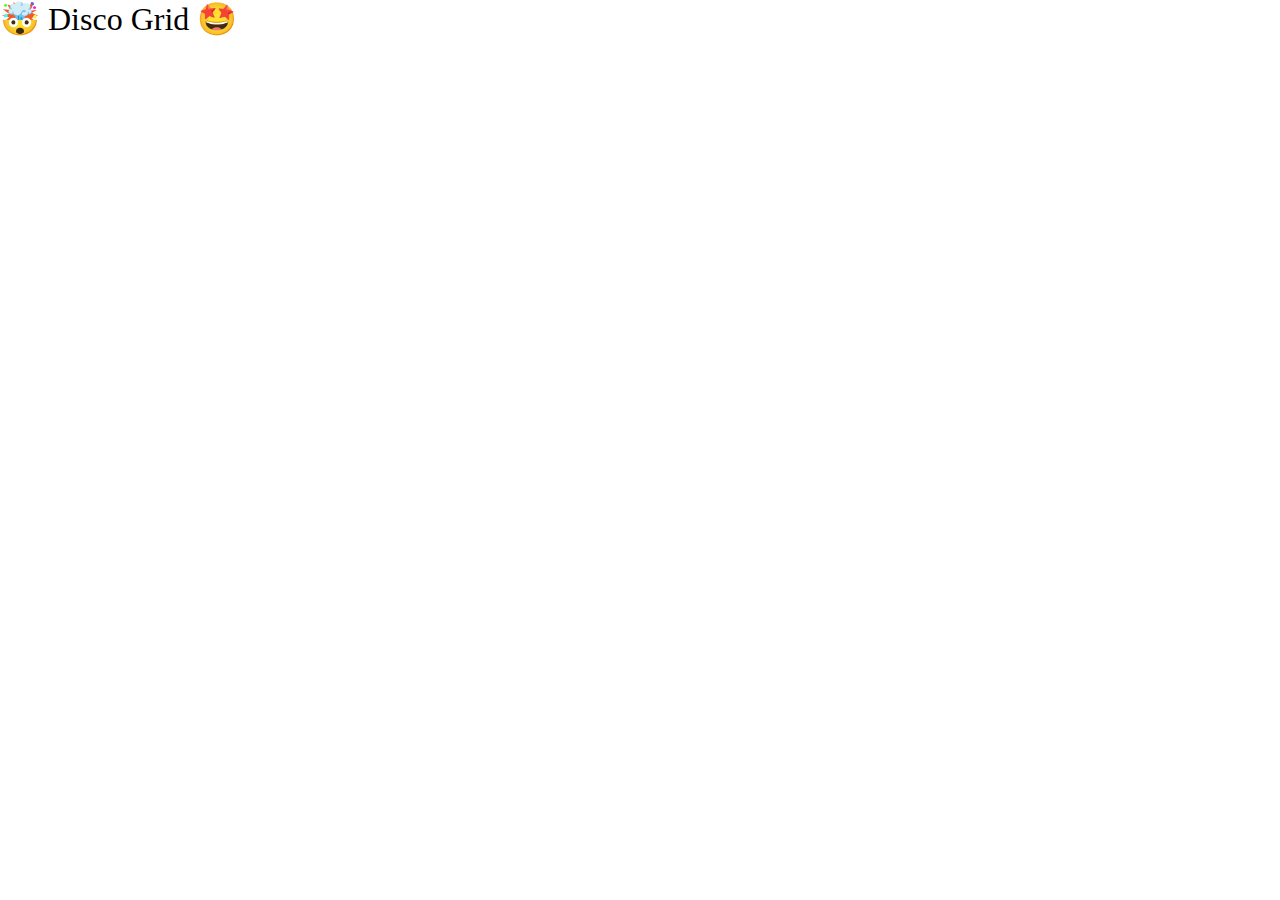
==== block-BJaael/code/index.html @ 23f8395c "Merge branch 'block-BJaael' of github.com:PujaGKundu/TA-JS-DOM-and-Events-TJaaaf into block-BJaael" ====
<!DOCTYPE html>
<html lang="en">
  <head>
    <meta charset="UTF-8" />
    <meta name="viewport" content="width=device-width, initial-scale=1.0" />
    <title>🤯 Disco Grid 🤩</title>
    <link
      href="https://fonts.googleapis.com/css2?family=Montserrat:wght@200;400&display=swap"
      rel="stylesheet"
    />
    <link rel="stylesheet" href="style.css" />
  </head>
  <body>
    <h1 class="heading">🤯 Disco Grid 🤩</h1>

    <script src="./script.js"></script>
  </body>
</html>
---- block-BJaael/code/style.css ----
html {
  box-sizing: border-box;
  font-size: 16px;
}

*,
*:before,
*:after {
  box-sizing: inherit;
}

body,
h1,
h2,
h3,
h4,
h5,
h6,
p,
ol,
ul {
  margin: 0;
  padding: 0;
  font-weight: normal;
}

ol,
ul {
  list-style: none;
}

img {
  max-width: 100%;
  height: auto;
}
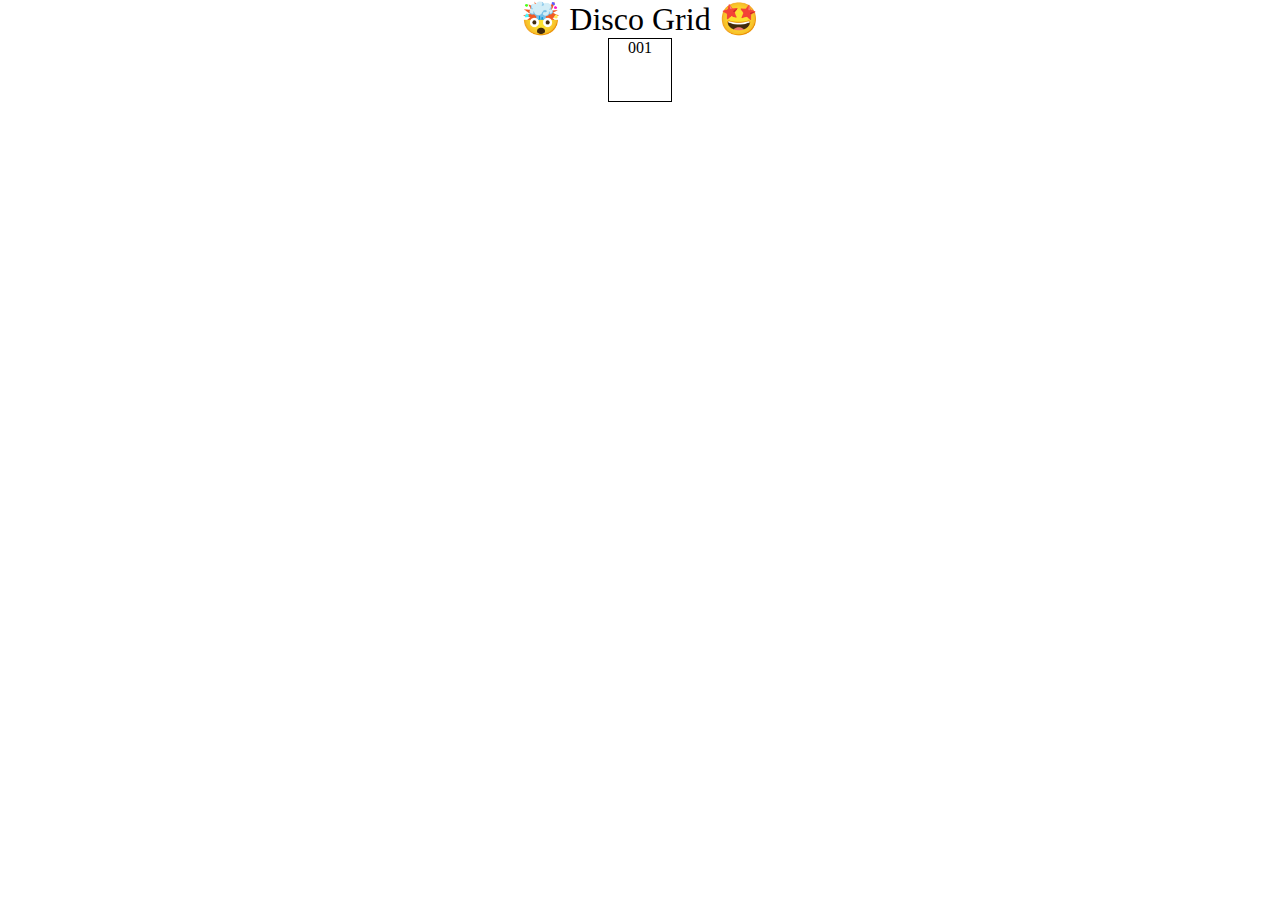
==== commit a0f3bfc7: "Disco Grid" ====
--- a/block-BJaael/code/index.html
+++ b/block-BJaael/code/index.html
@@ -12,7 +12,9 @@
   </head>
   <body>
     <h1 class="heading">🤯 Disco Grid 🤩</h1>
-
+    <ul>
+      
+    </ul>
     <script src="./script.js"></script>
   </body>
 </html>
--- a/block-BJaael/code/style.css
+++ b/block-BJaael/code/style.css
@@ -22,14 +22,25 @@
   margin: 0;
   padding: 0;
   font-weight: normal;
+  text-align: center;
 }
 
 ol,
 ul {
   list-style: none;
+  display: flex;
+  flex-wrap: wrap;
+  justify-content: center;
 }
 
 img {
   max-width: 100%;
   height: auto;
 }
+
+.box {
+  width: 4rem;
+  height: 4rem;
+  border: 1px solid black;
+}
+
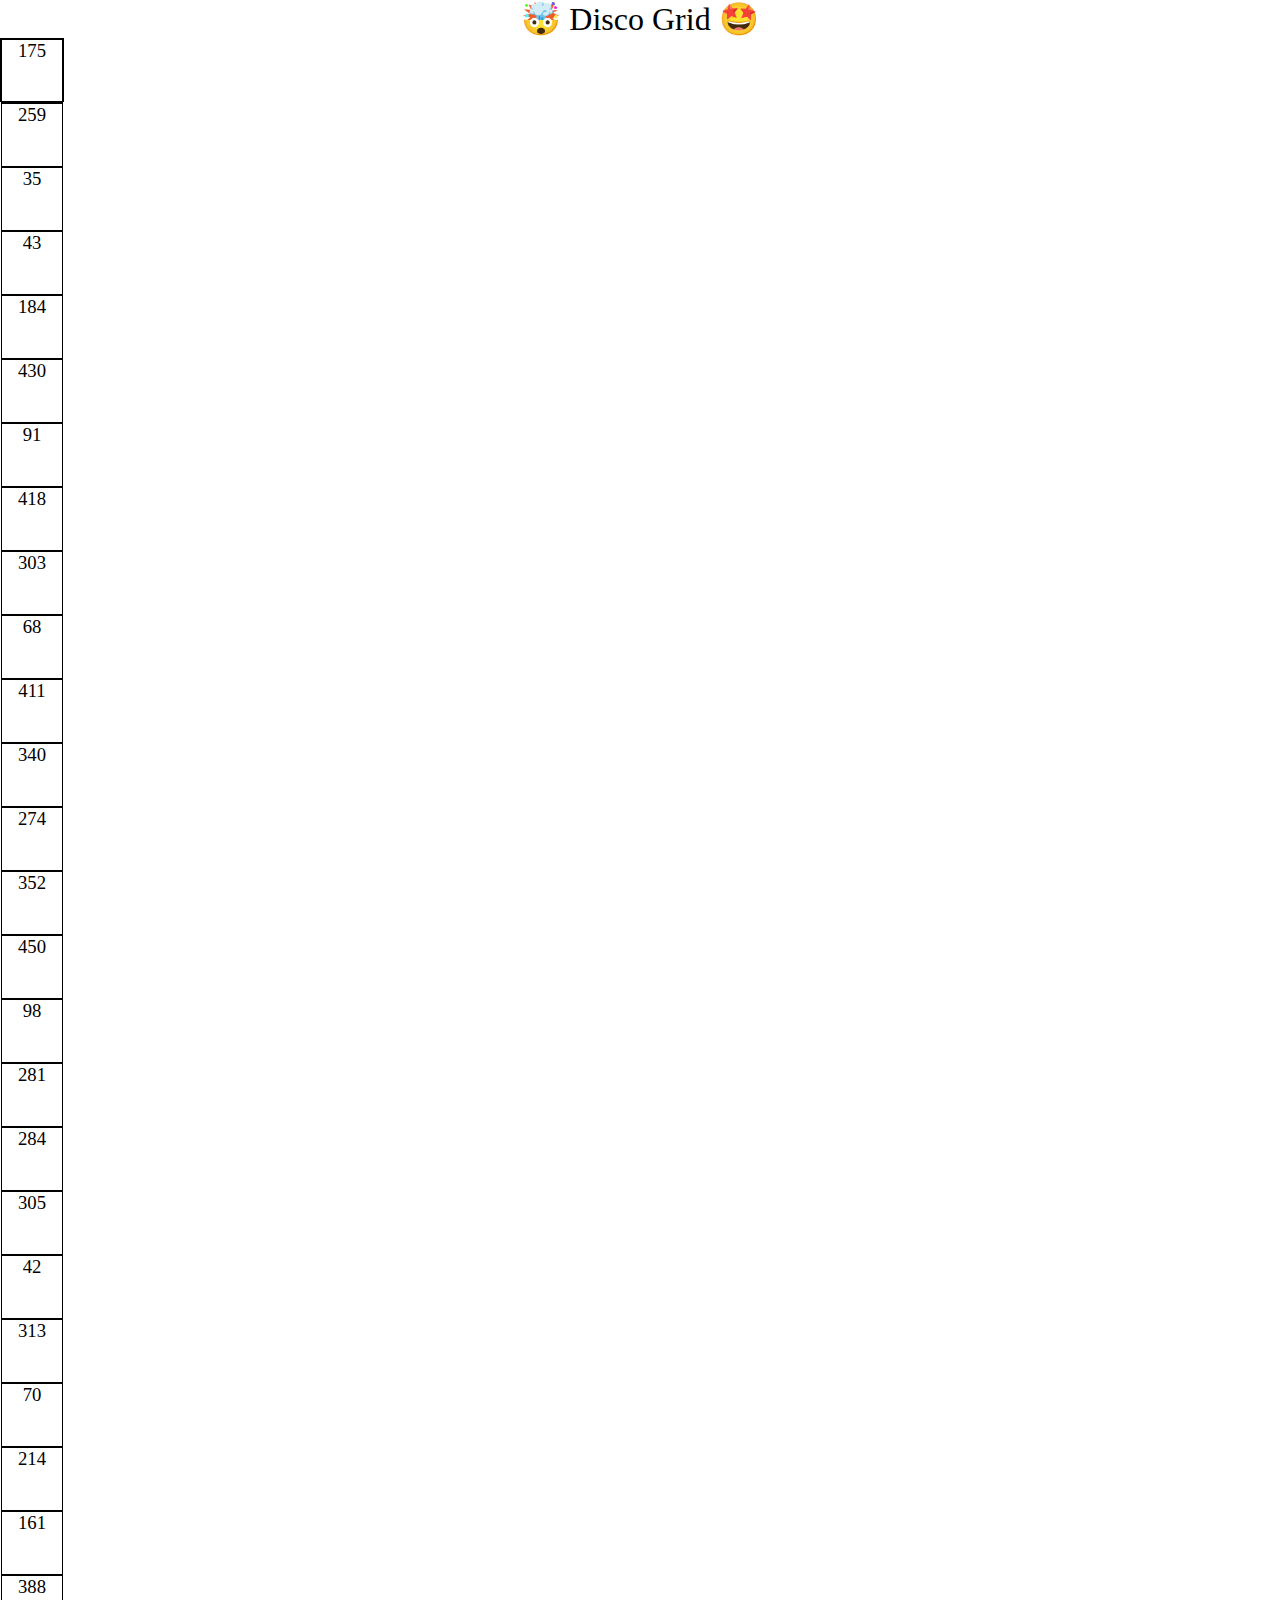
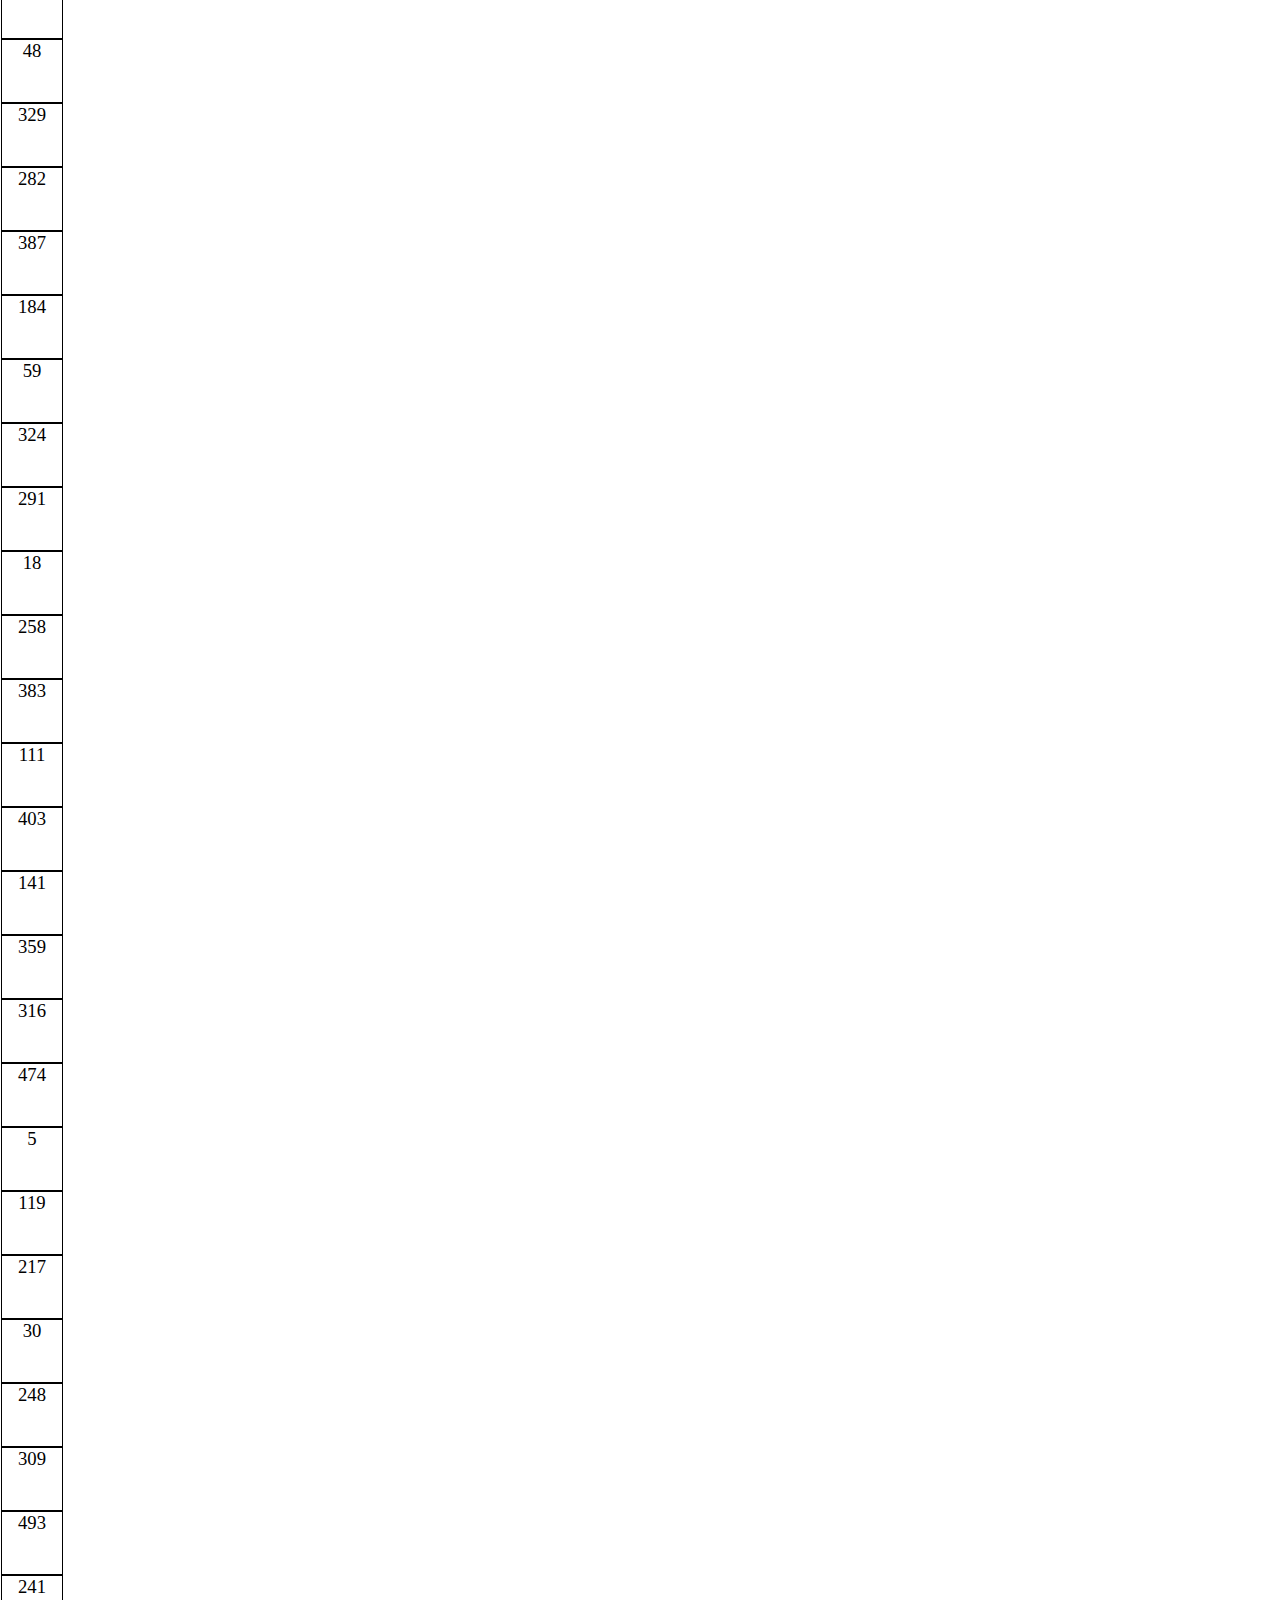
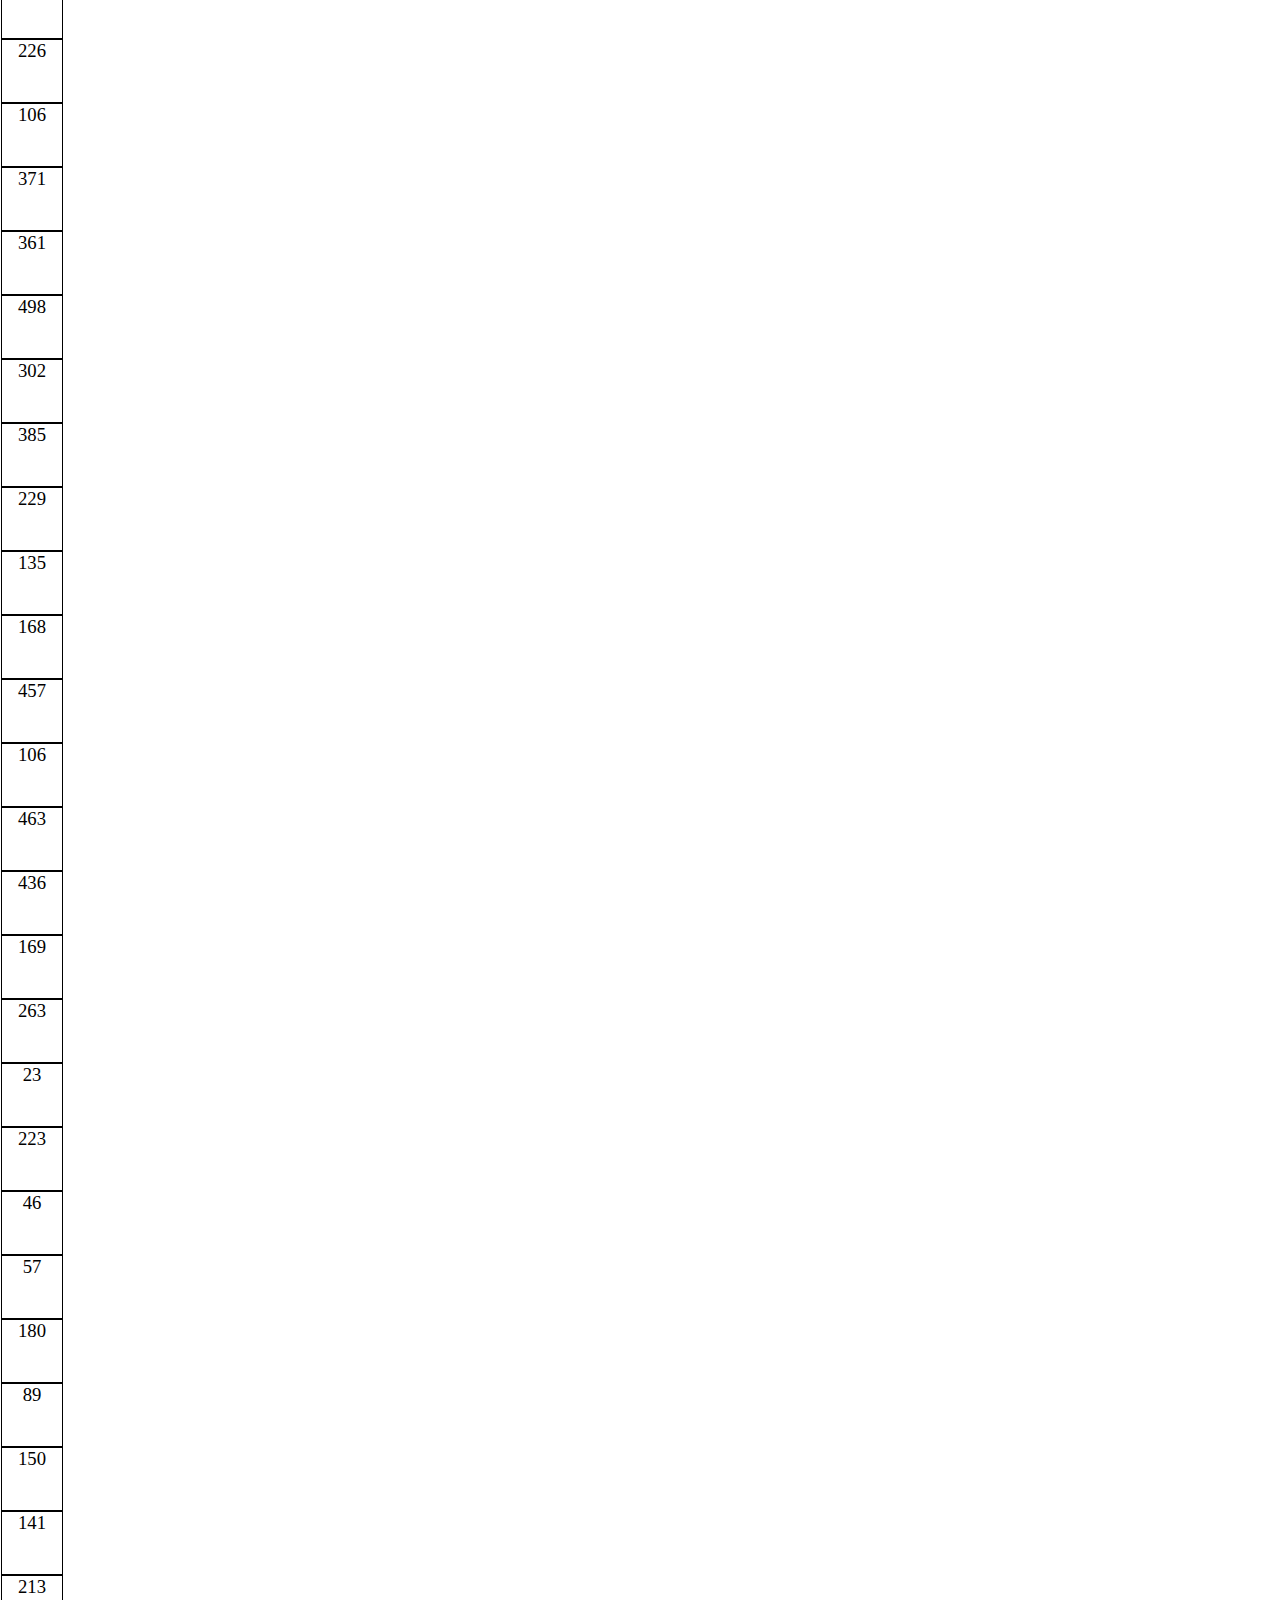
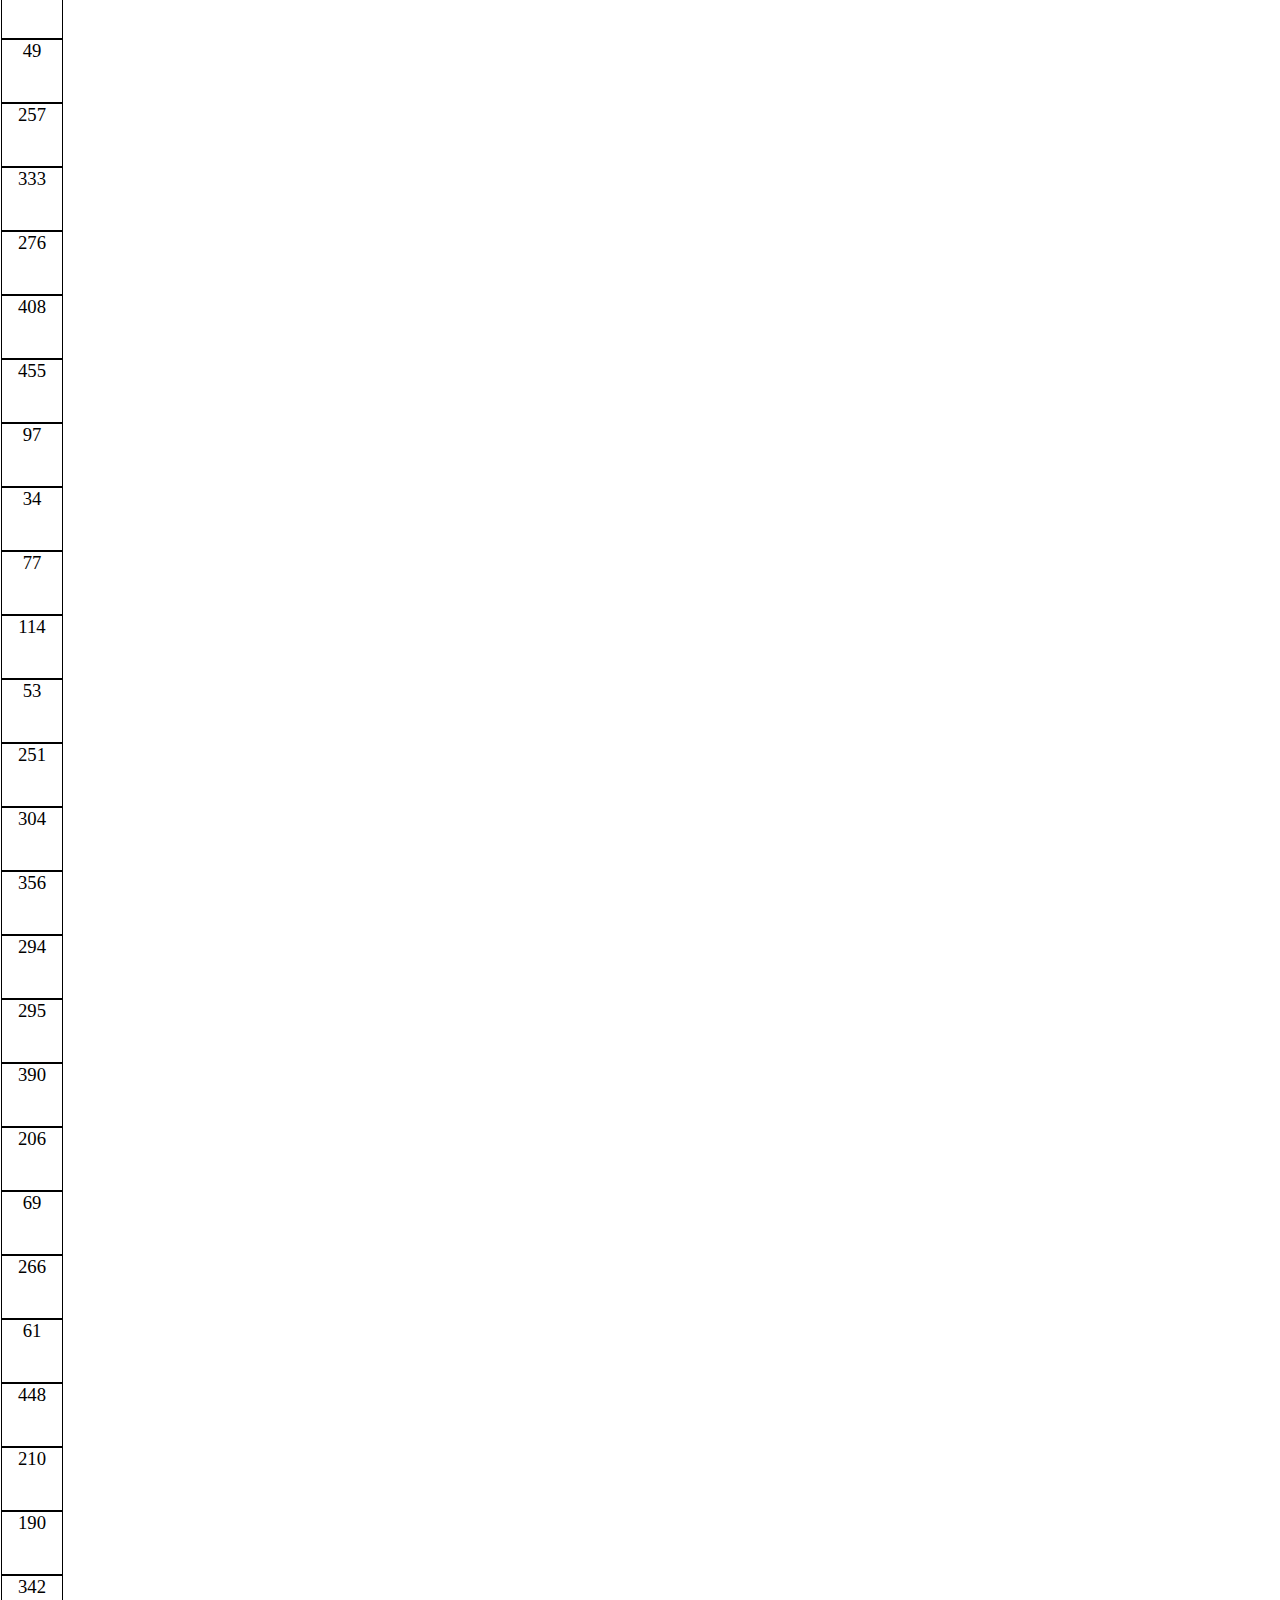
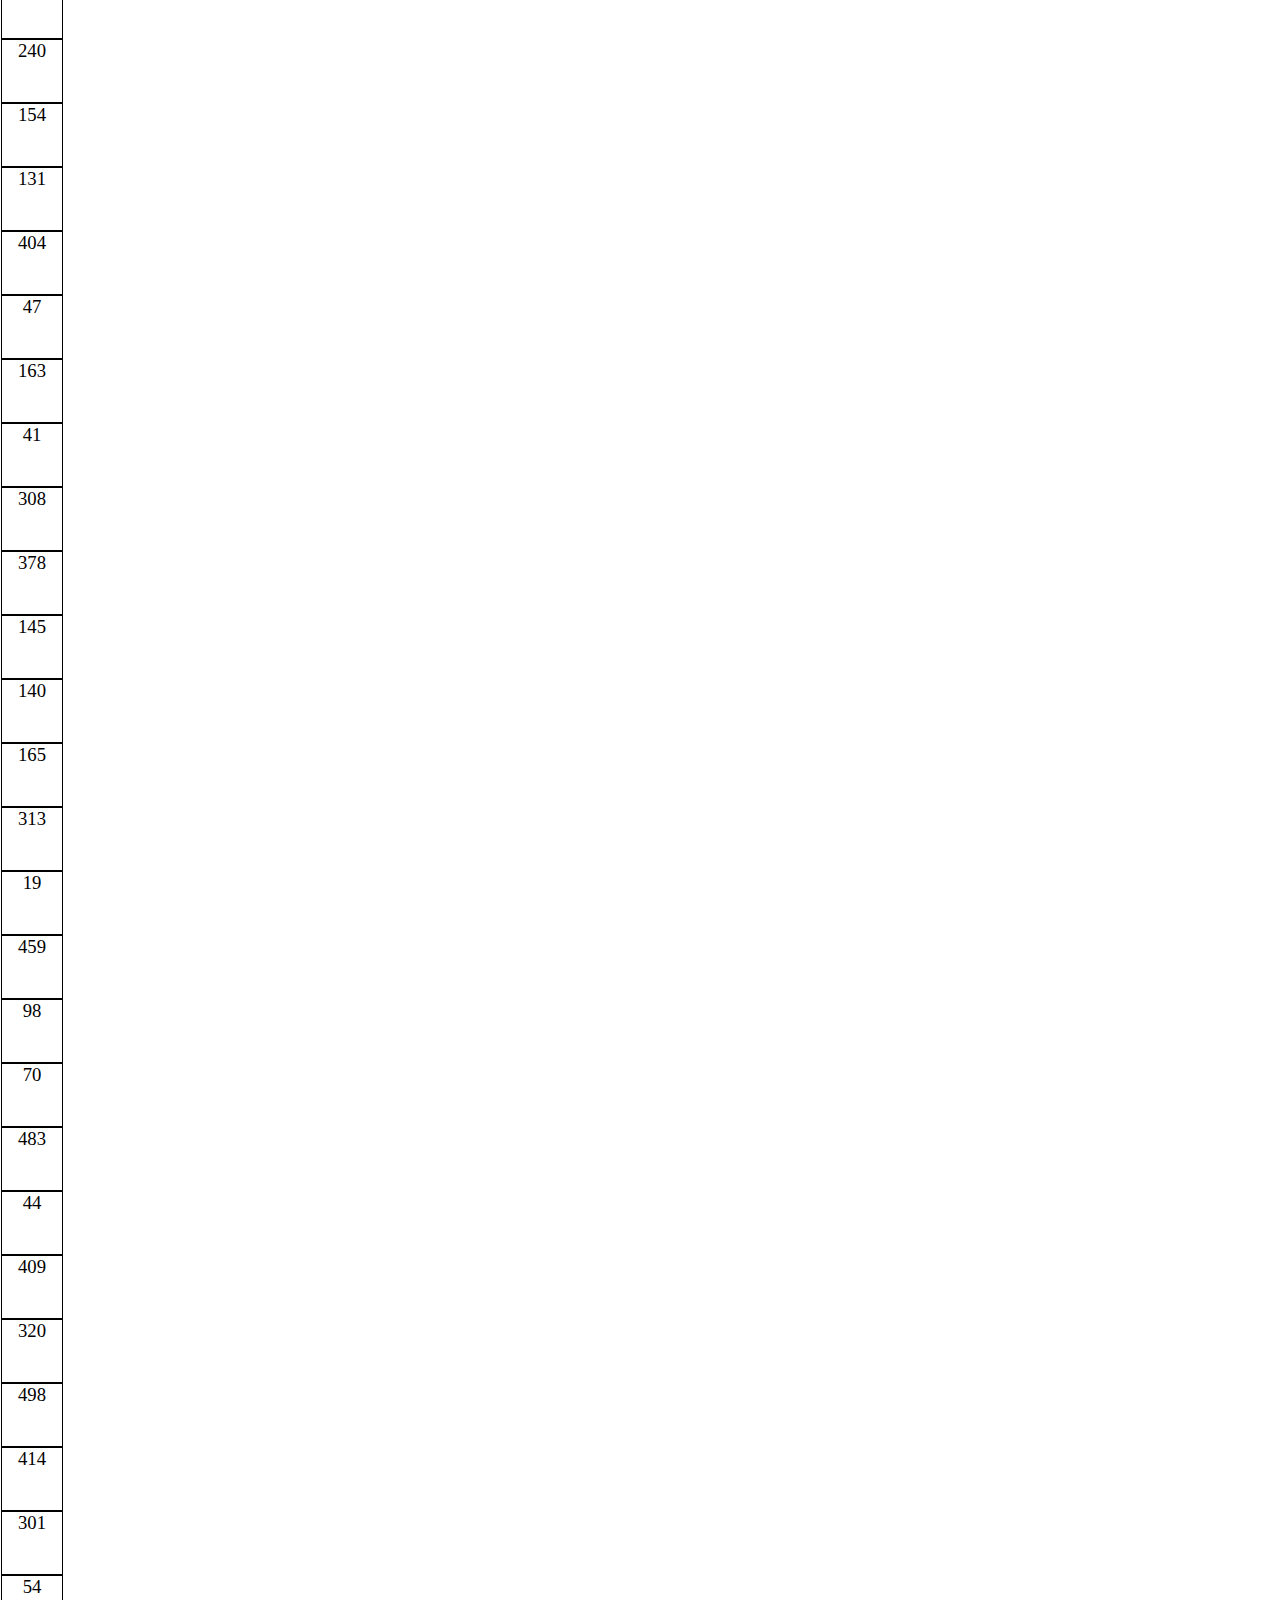
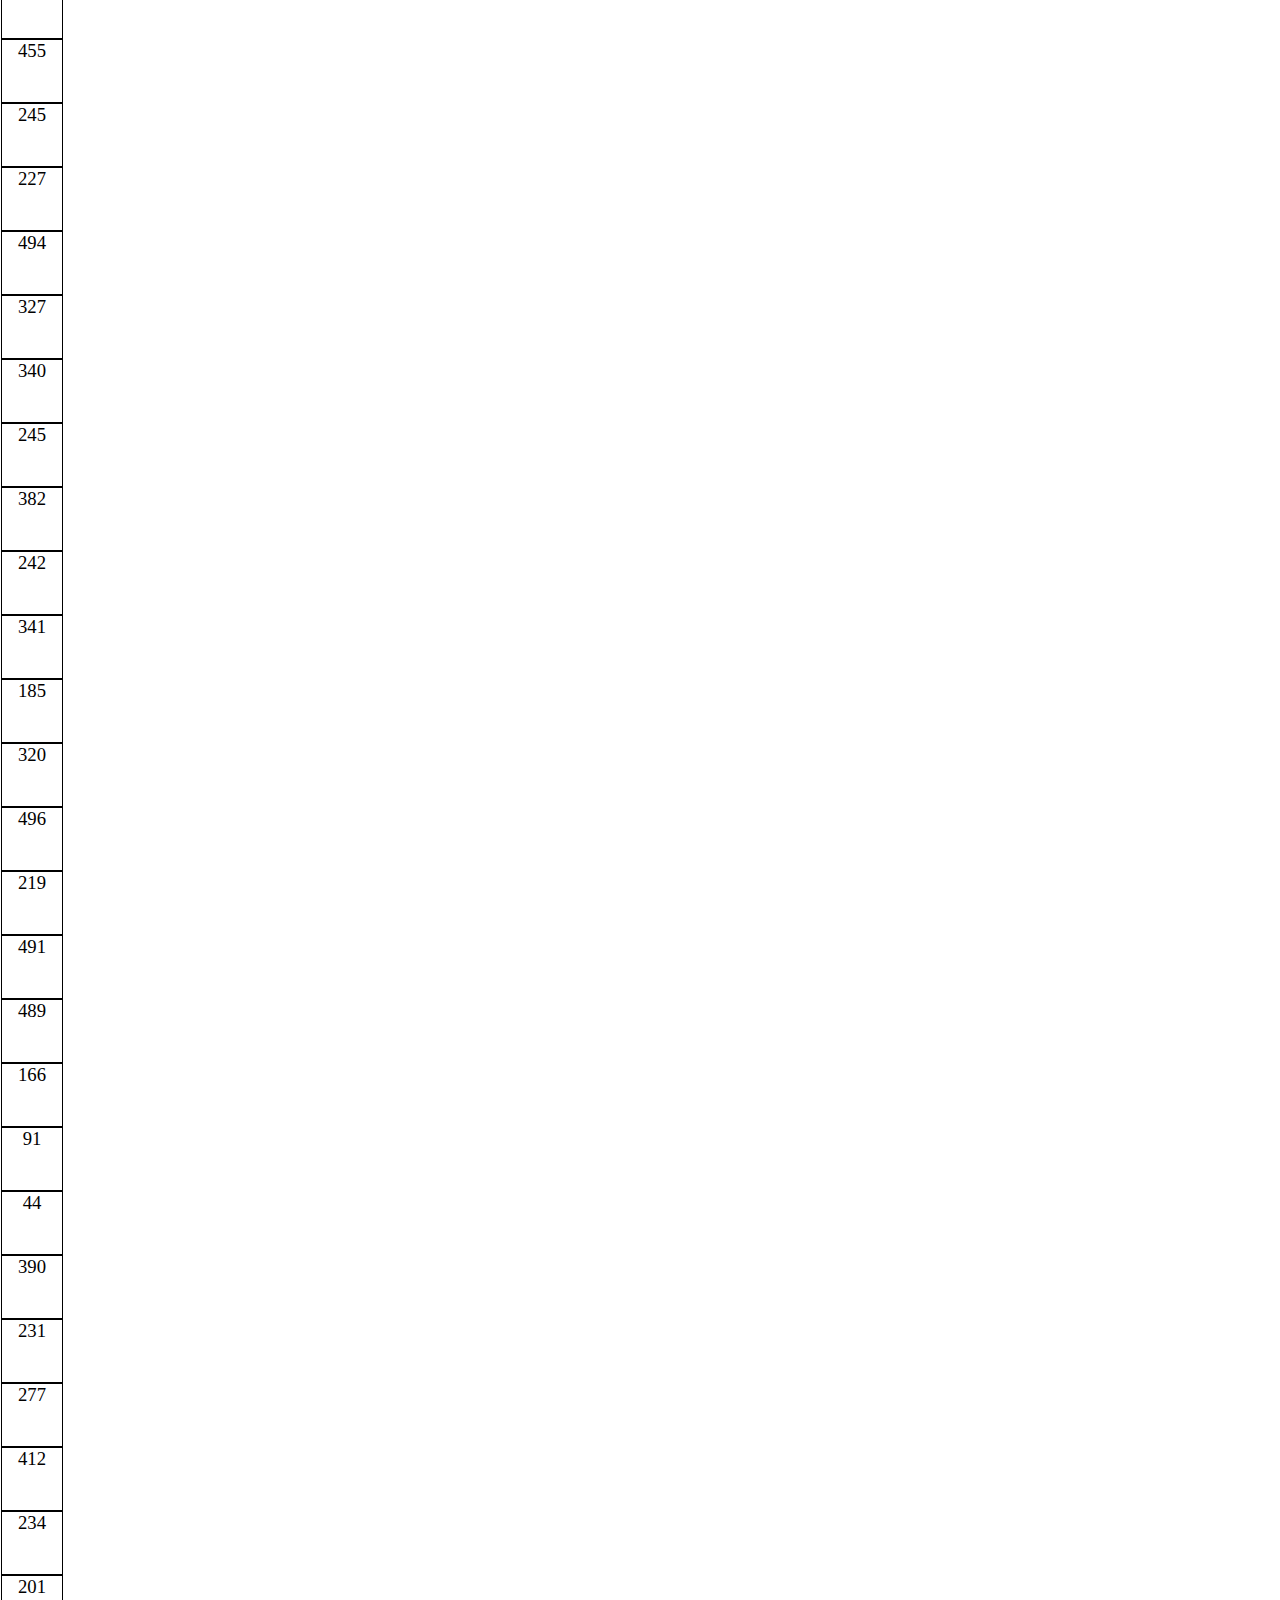
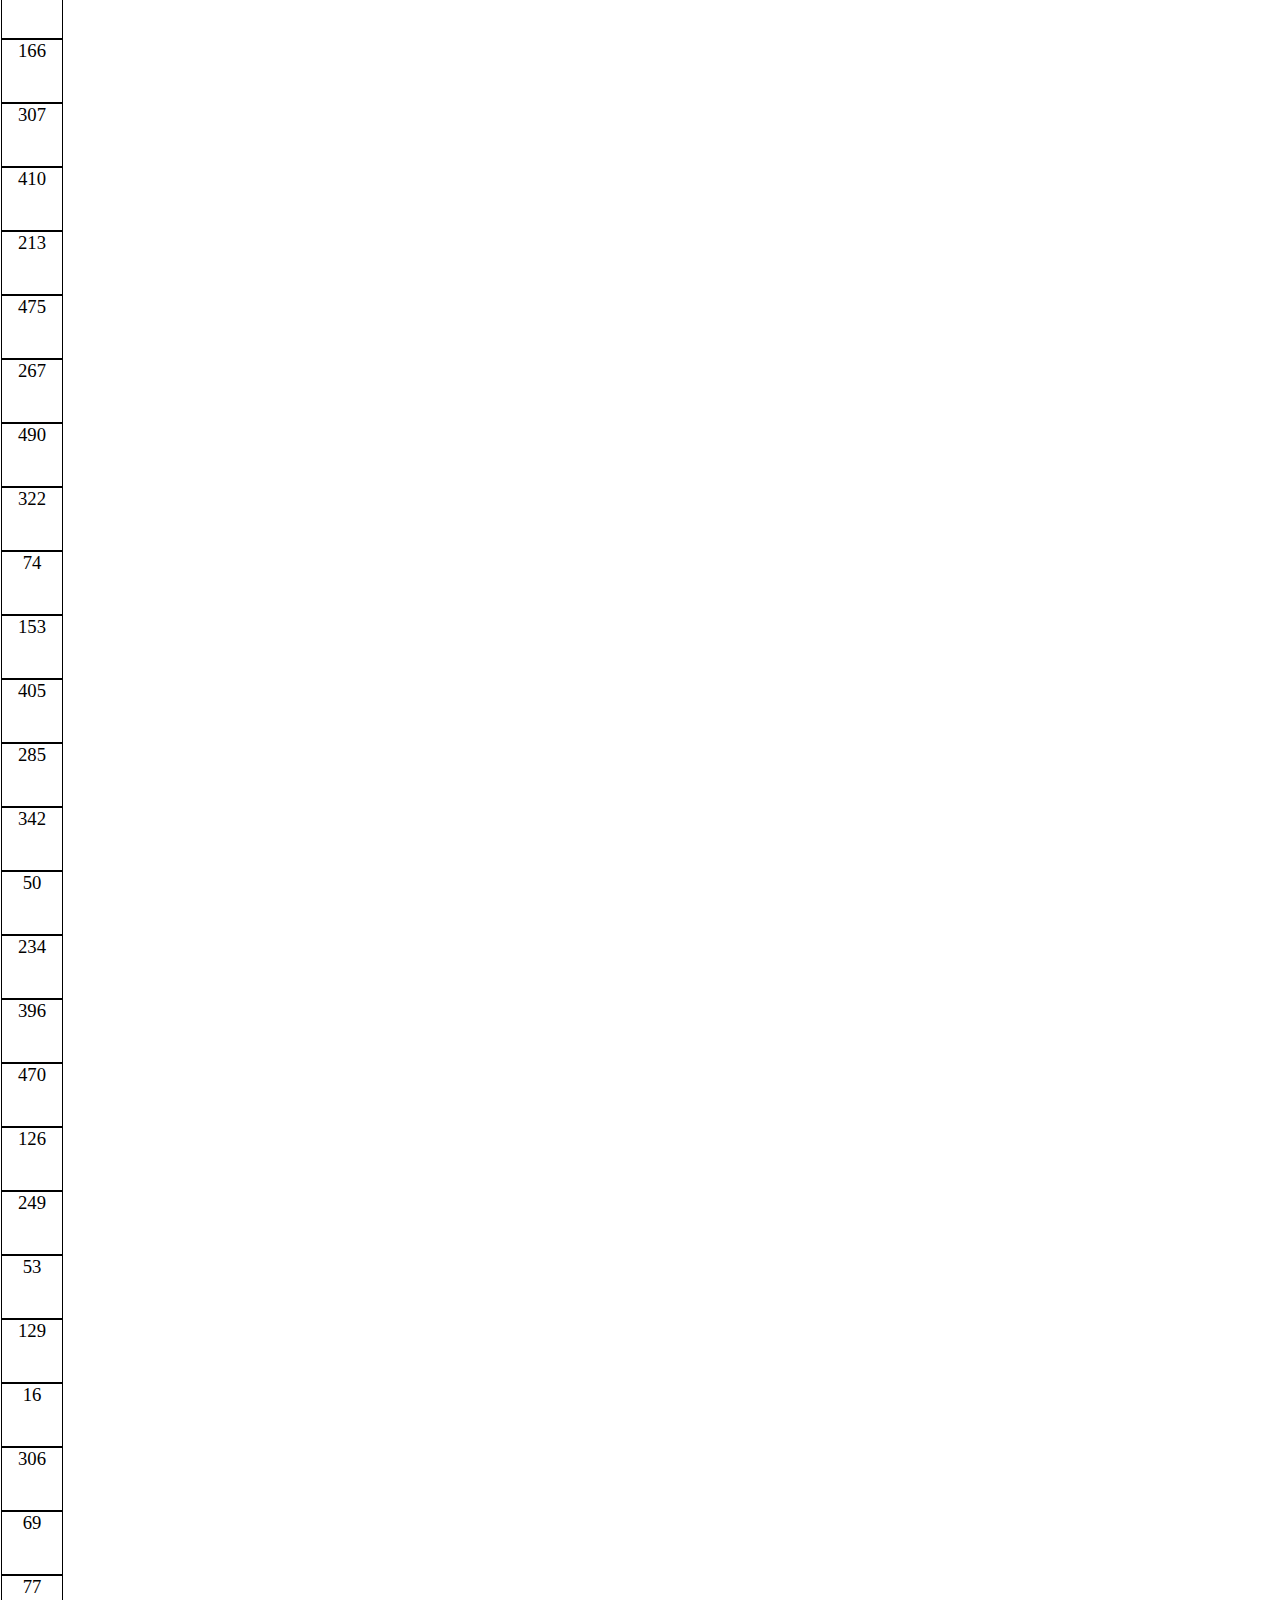
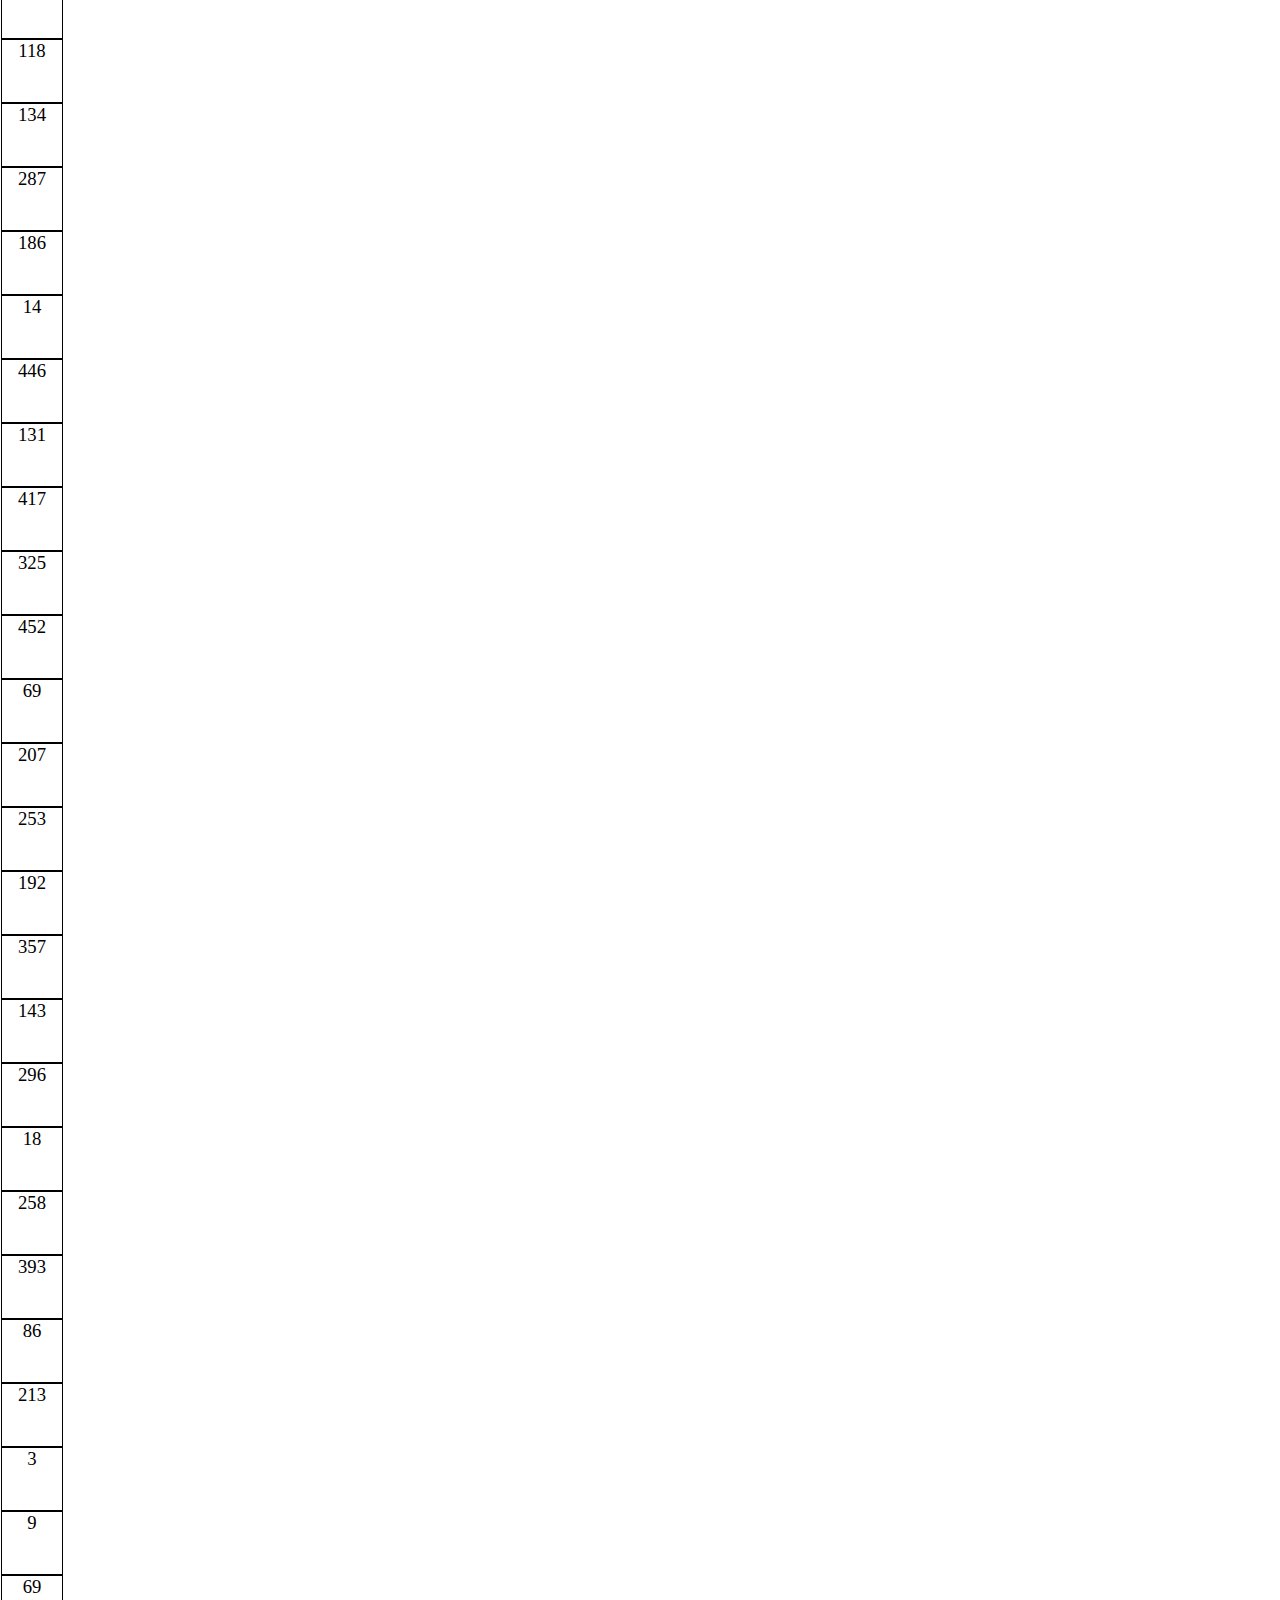
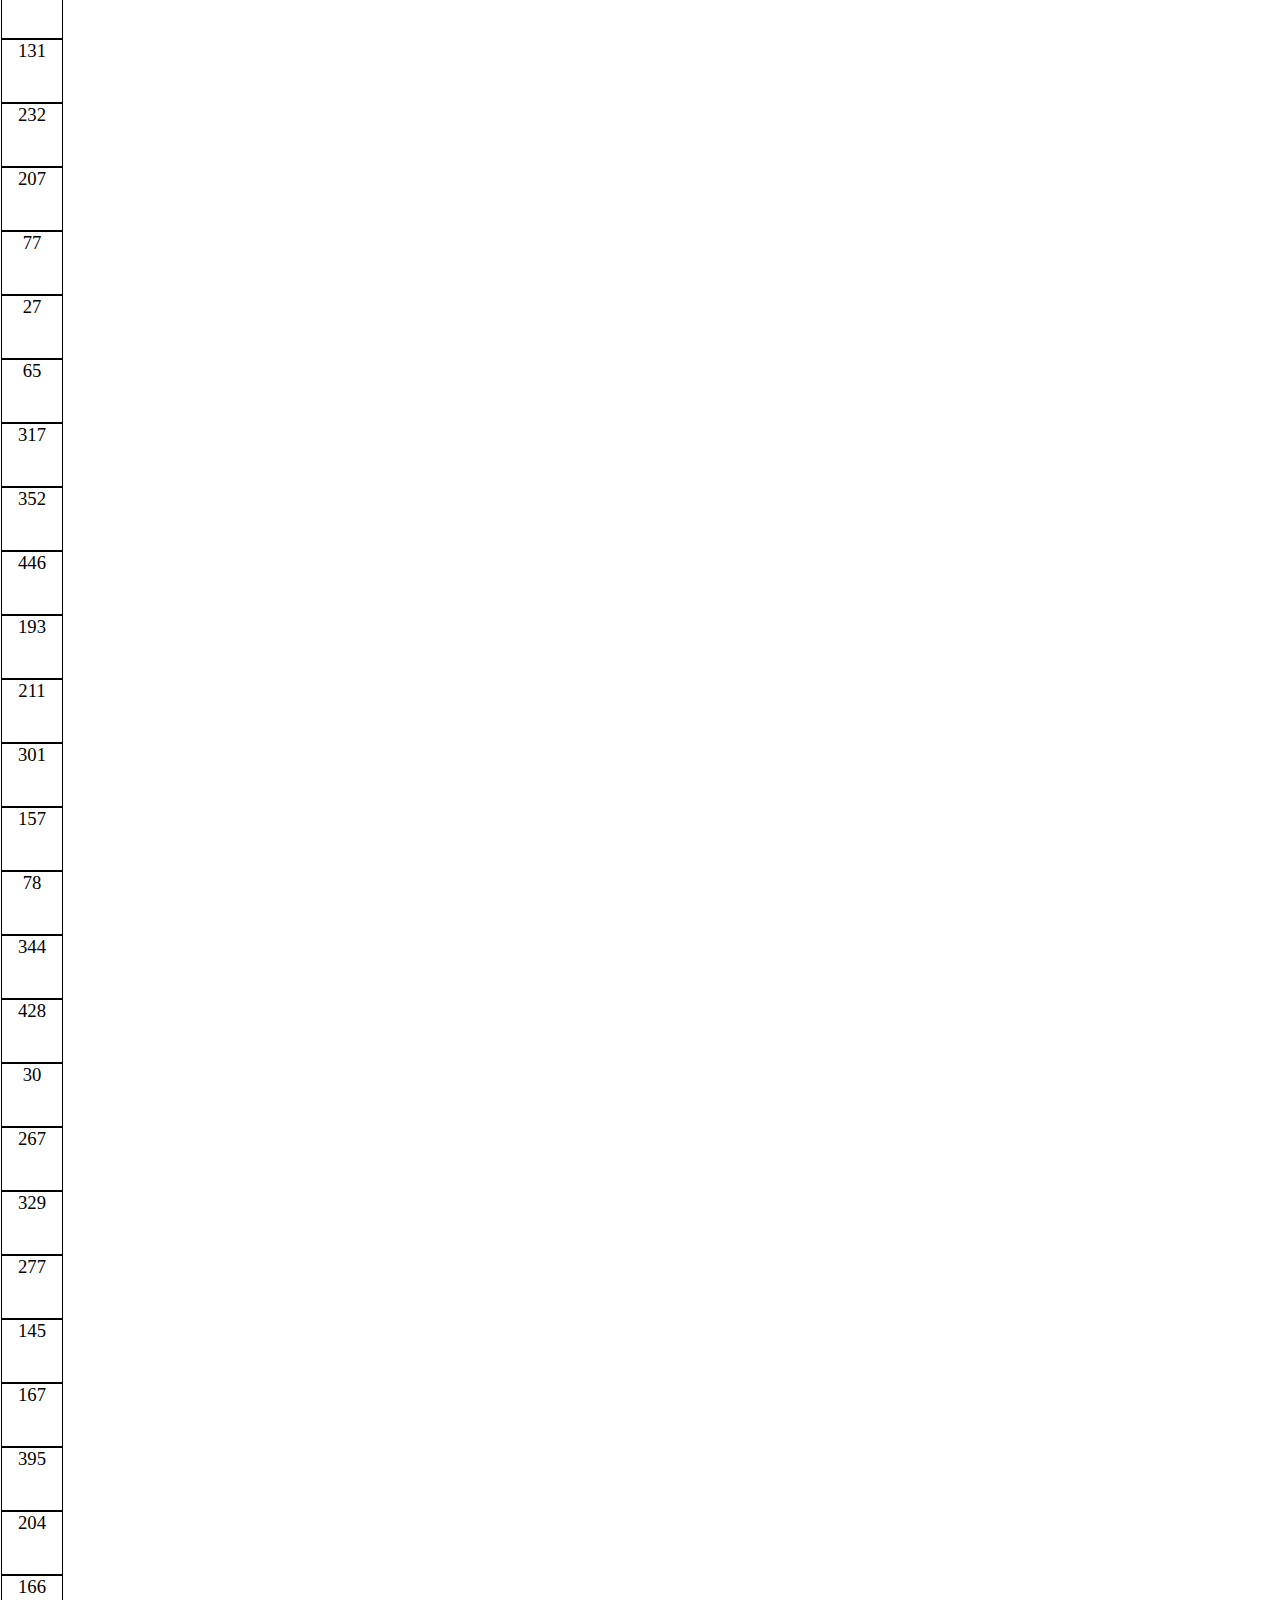
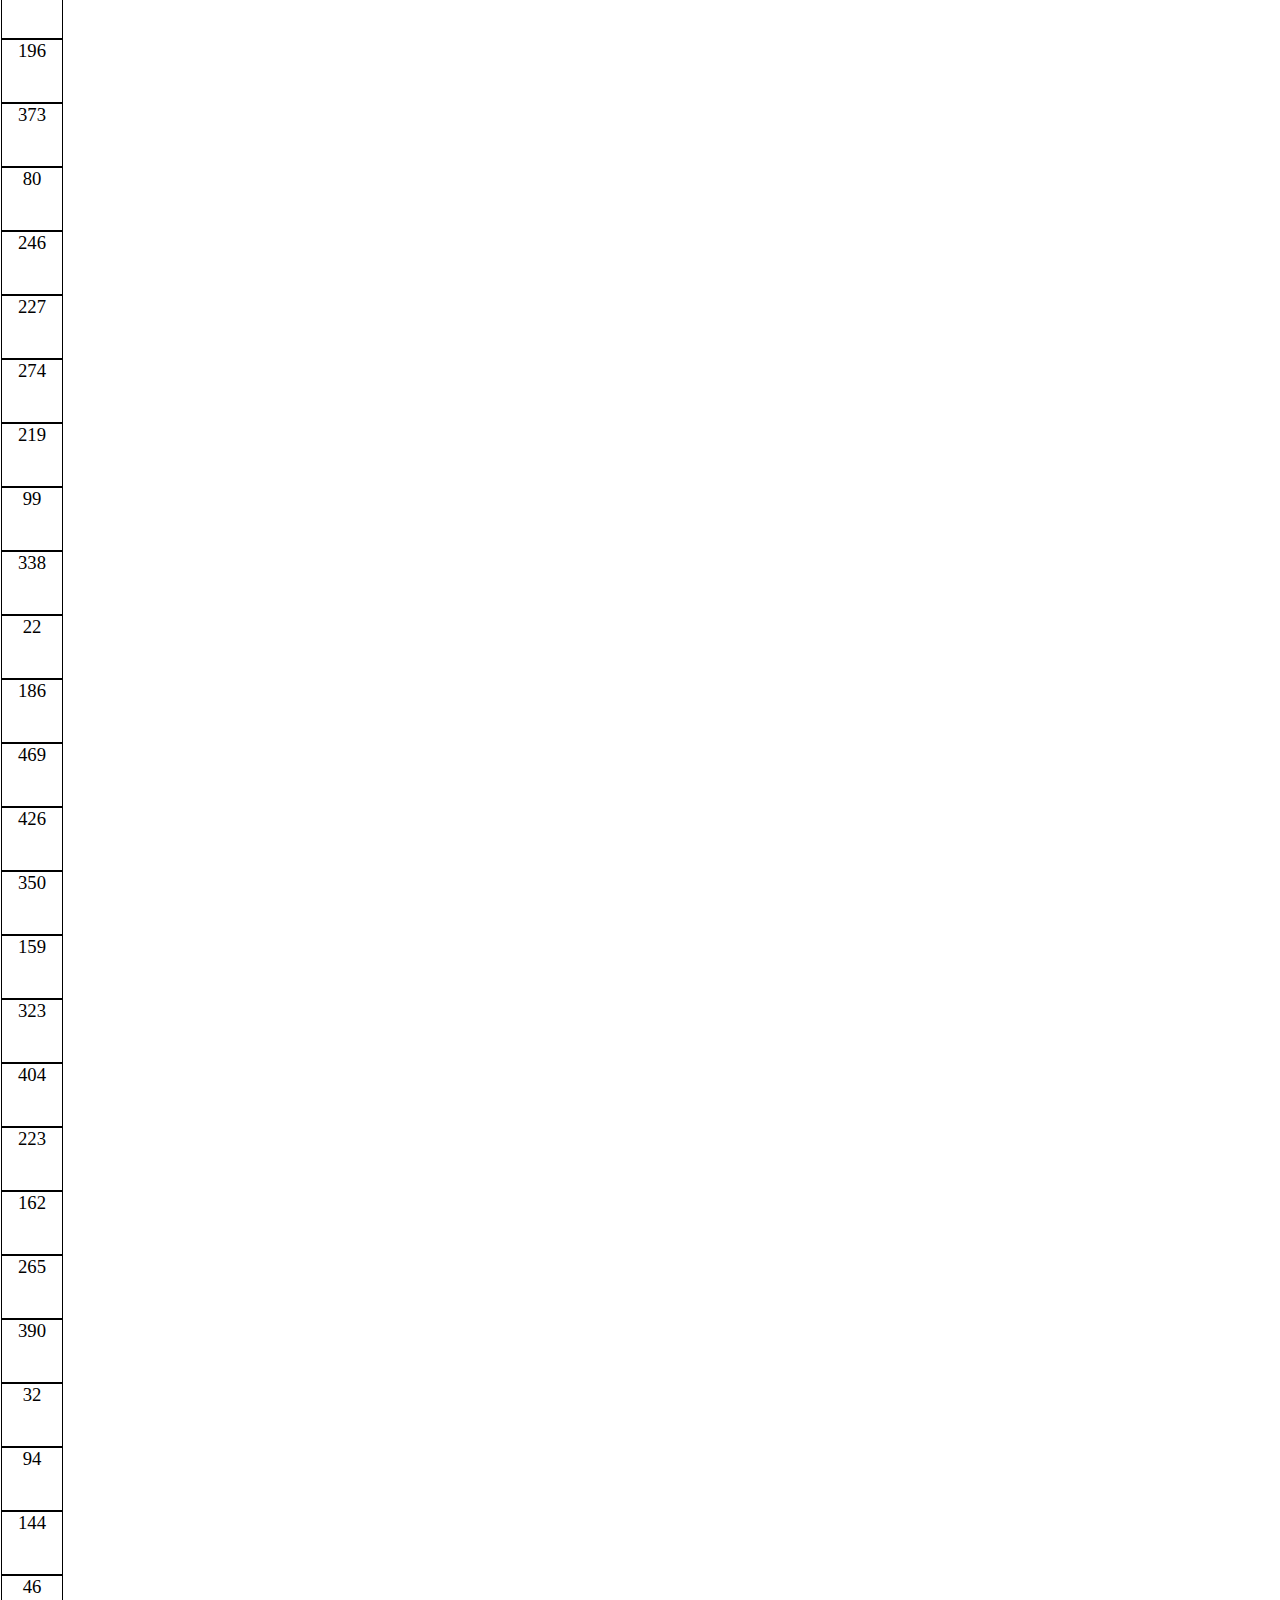
==== commit 33deedc5: "Assignment: Disco Grid" ====
--- a/block-BJaael/code/index.html
+++ b/block-BJaael/code/index.html
@@ -12,9 +12,9 @@
   </head>
   <body>
     <h1 class="heading">🤯 Disco Grid 🤩</h1>
-    <ul>
-      
-    </ul>
+    <div class="container">
+      <div class="boxes"> </div>
+    </div>
     <script src="./script.js"></script>
   </body>
 </html>
--- a/block-BJaael/code/style.css
+++ b/block-BJaael/code/style.css
@@ -28,9 +28,6 @@
 ol,
 ul {
   list-style: none;
-  display: flex;
-  flex-wrap: wrap;
-  justify-content: center;
 }
 
 img {
@@ -38,9 +35,19 @@
   height: auto;
 }
 
+.boxes {
+  width: 4rem;
+  height: 4rem;
+  border: 1px solid black;
+  display: flex;
+  flex-wrap: wrap;
+}
+
 .box {
   width: 4rem;
   height: 4rem;
   border: 1px solid black;
 }
-
+.container {
+  max-width: 1440px;
+}